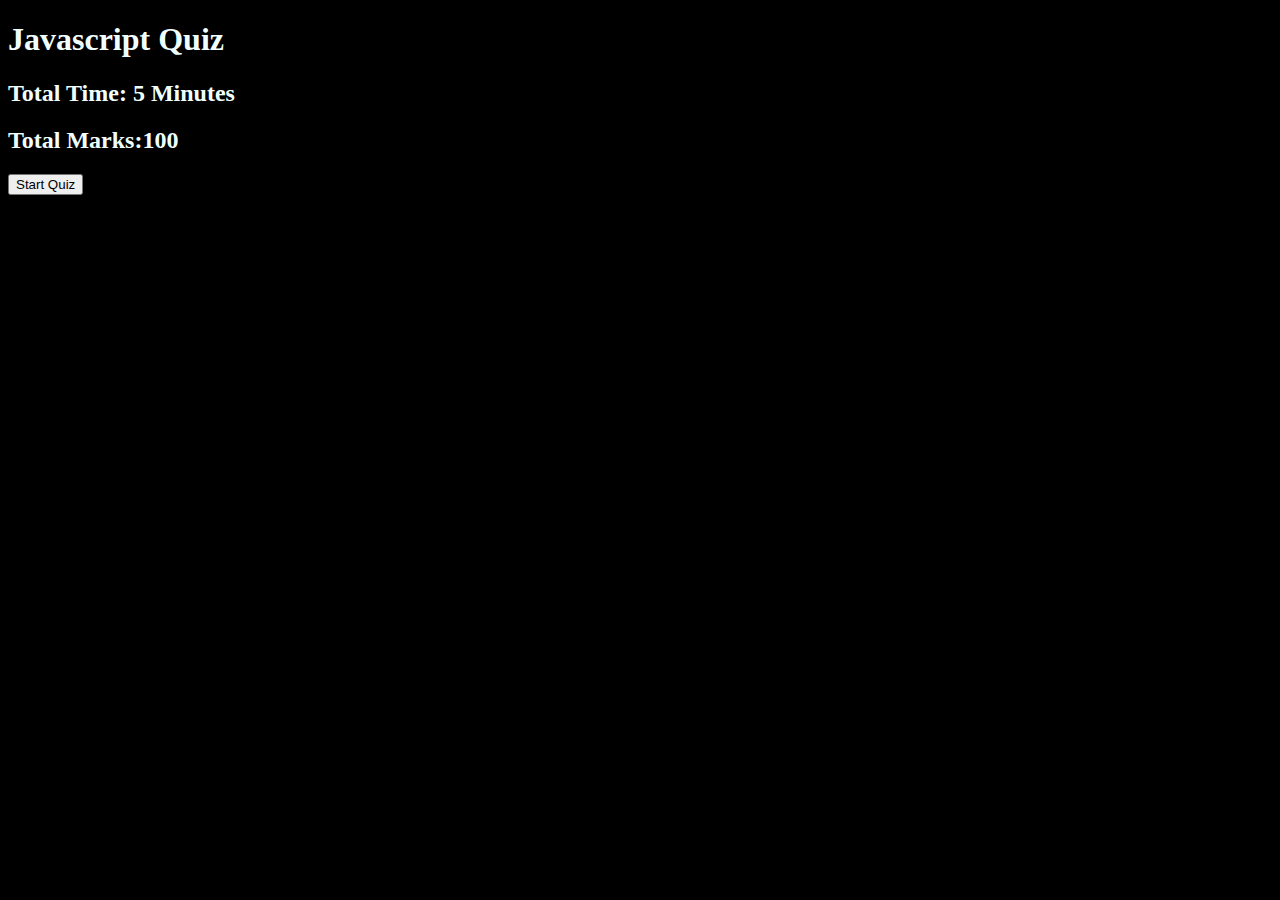
==== index.html @ 960b77e2 "addad" ====
<!DOCTYPE html>
<html lang="en">
<head>
	<meta charset="UTF-8">
	<meta name="viewport" content="width=device-width, initial-scale=1.0">
	<meta http-equiv="X-UA-Compatible" content="ie=edge">
	<title>Quiz App.</title>
	<link rel="stylesheet" href="quiz.html">
	<link rel="stylesheet" href="style.css">
</head>
<body>
		<div>
			<h1>Javascript Quiz</h1>
			<h2>Total Time: 5 Minutes</h2>
			<h2>Total Marks:100</h2>
			<a href="quiz.html">
			
			<button>Start Quiz</button>
		</a>
		</div>

</body>

</html>
---- style.css ----
body{
	background-color: black;
	color: azure;
	/* background */
}
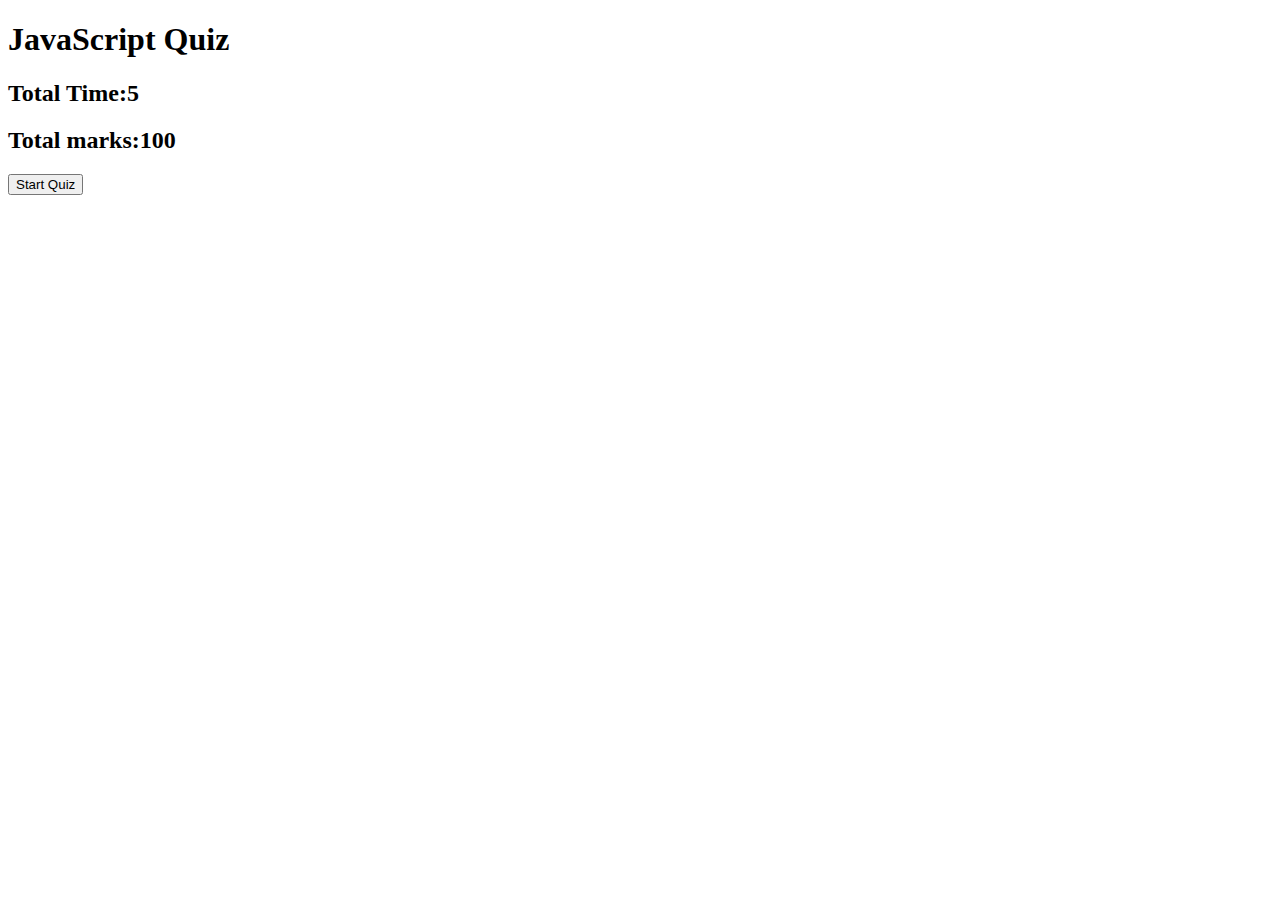
==== commit 168920c9: "added" ====
--- a/index.html
+++ b/index.html
@@ -1,24 +1,20 @@
 <!DOCTYPE html>
 <html lang="en">
 <head>
-	<meta charset="UTF-8">
-	<meta name="viewport" content="width=device-width, initial-scale=1.0">
-	<meta http-equiv="X-UA-Compatible" content="ie=edge">
-	<title>Quiz App.</title>
-	<link rel="stylesheet" href="quiz.html">
-	<link rel="stylesheet" href="style.css">
+    <meta charset="UTF-8">
+    <meta name="viewport" content="width=device-width, initial-scale=1.0">
+    <meta http-equiv="X-UA-Compatible" content="ie=edge">
+    <title>Document</title>
 </head>
 <body>
-		<div>
-			<h1>Javascript Quiz</h1>
-			<h2>Total Time: 5 Minutes</h2>
-			<h2>Total Marks:100</h2>
-			<a href="quiz.html">
-			
-			<button>Start Quiz</button>
-		</a>
-		</div>
+    
+<div>
+    <h1>JavaScript Quiz</h1>
+    <h2>Total Time:5</h2>
+    <h2>Total marks:100</h2>
+    <a href="quiz.html"><button>Start Quiz</button></a>
+</div>
 
 </body>
-
+<script src="app.js"></script>
 </html>